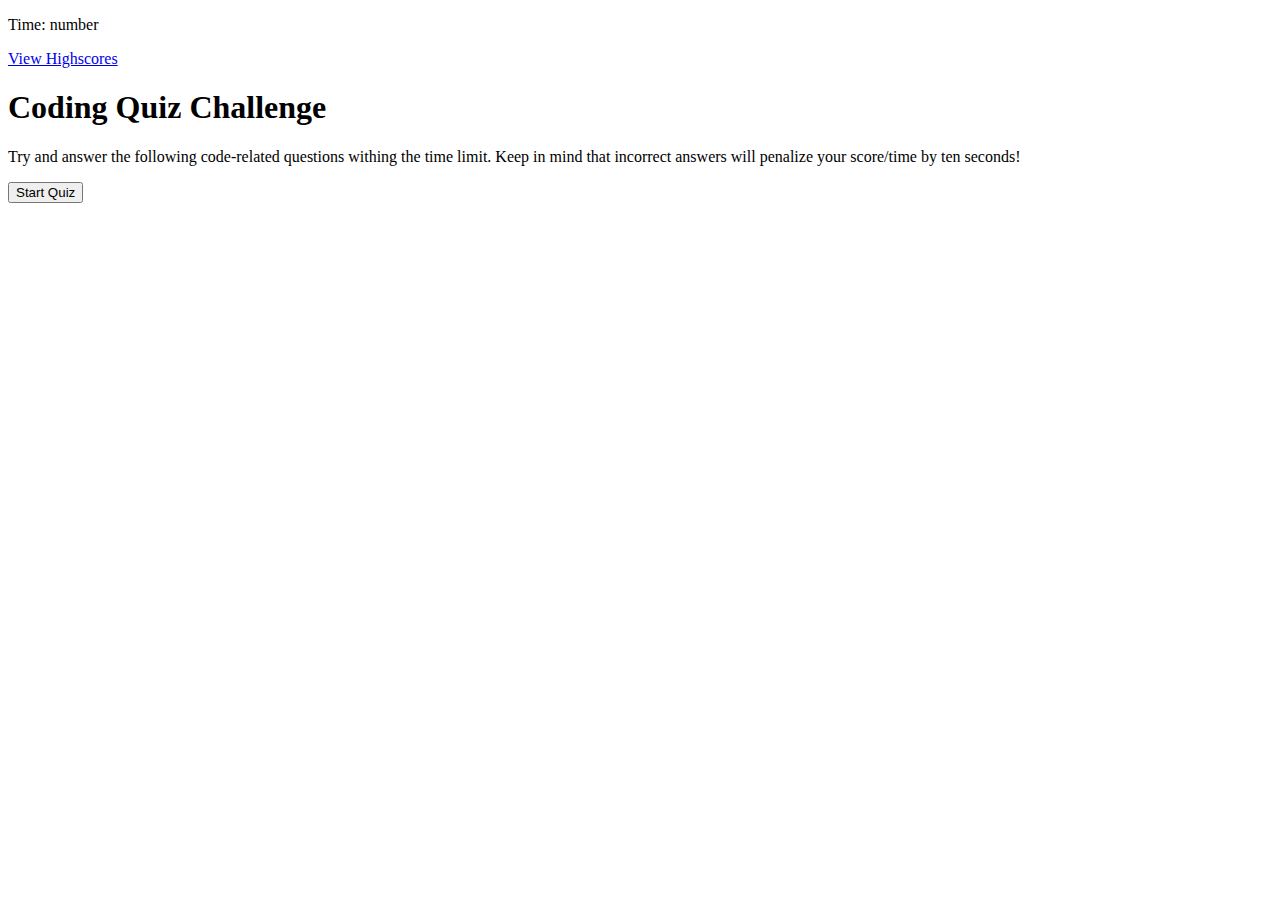
==== main/index.html @ 58d0baf4 "put div with timer/highscore above section with questions/answers, changed q/a to q/a I'll use, comm" ====
<!DOCTYPE html>
<html lang="en">
<head>
    <meta charset="UTF-8">
    <meta http-equiv="X-UA-Compatible" content="IE=edge">
    <meta name="viewport" content="width=device-width, initial-scale=1.0">
    <link rel="stylesheet" href="assets/style.css">
    <title>Code Quiz</title>

</head>
<body>
    <!-- need 3-5 containers to access -->
    <div>
        <section>
            <p id= "timer">Time: number</p>
        </section>

        <section>
            <a id= "highScore" href="#">View Highscores</a>    
        </section>
    </div>

    <section id= "center">
        <h1 id= "question">Coding Quiz Challenge</h1>
        <ol id= "answer">
            <li id="1"></li>
            <li id="2"></li>
            <li id="3"></li>
            <li id="4"></li>
            <!-- <li><button id="1"></button></li>
            <li><button id="2"></button></li>
            <li><button id="3"></button></li>
            <li><button id="4"></button></li> -->

            <!--have click event to determine if they chose right answer, 
               if/else statement to reduce time if wrong and display Correct/Wrong below answers -->
        </ol>
        <h2 id= "result"></h2>    
        <!-- use textContent to display the correct or wrong as well as for question/answers -->
    </section>

    <script src= "assets/main.js"></script>
</body>
</html>
---- main/assets/style.css ----
body {
    background-color: white;
}

#answer, #result {
    display: none;
}
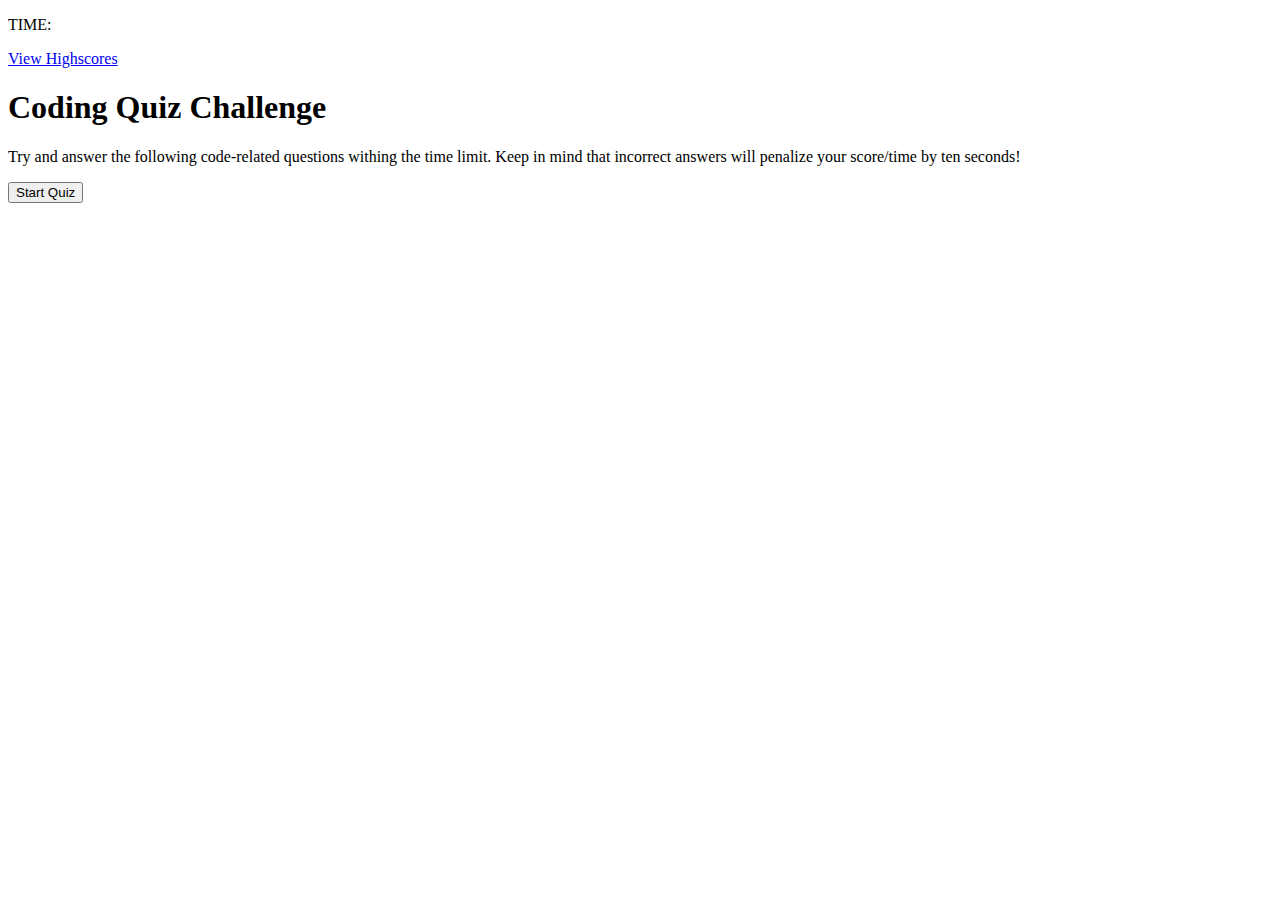
==== commit 540f6521: "added p tag within p tag so TIME is always on screen, added function for countdwon including seconds" ====
--- a/main/index.html
+++ b/main/index.html
@@ -12,7 +12,7 @@
     <!-- need 3-5 containers to access -->
     <div>
         <section>
-            <p id= "timer">Time: number</p>
+            <p>TIME:<p id= "timer"></p></p>
         </section>
 
         <section>
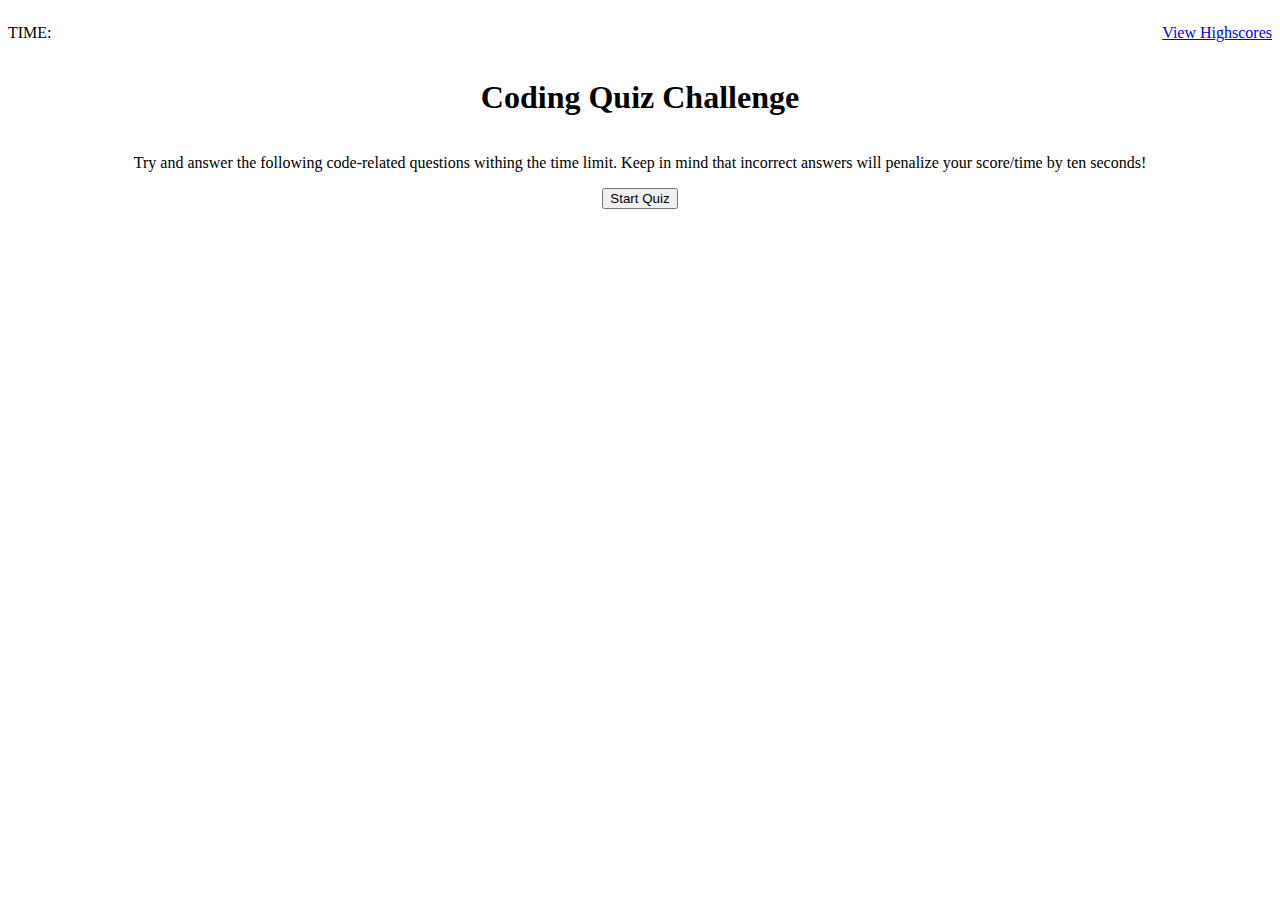
==== commit 400e285c: "added style in css for li and clock, gave section holding time id, moved event listeners for answers" ====
--- a/main/index.html
+++ b/main/index.html
@@ -11,8 +11,8 @@
 <body>
     <!-- need 3-5 containers to access -->
     <div>
-        <section>
-            <p>TIME:<p id= "timer"></p></p>
+        <section id= "clock">
+            <p>TIME:<p id= "time"></p></p>
         </section>
 
         <section>
@@ -35,6 +35,8 @@
             <!--have click event to determine if they chose right answer, 
                if/else statement to reduce time if wrong and display Correct/Wrong below answers -->
         </ol>
+    </section>
+    <section>
         <h2 id= "result"></h2>    
         <!-- use textContent to display the correct or wrong as well as for question/answers -->
     </section>
--- a/main/assets/style.css
+++ b/main/assets/style.css
@@ -1,7 +1,30 @@
 body {
     background-color: white;
+}
+
+div {
+    display: flex;
+    justify-content: space-between;
+    align-items: center;
+}
+
+li {
+    padding: 10px 5px;
 }
 
 #answer, #result {
     display: none;
 }
+
+#center {
+    display: flex;
+    flex-flow: column;
+    align-items: center;
+}
+#question {
+    text-align: center;
+}
+
+#clock {
+    display: flex;
+}
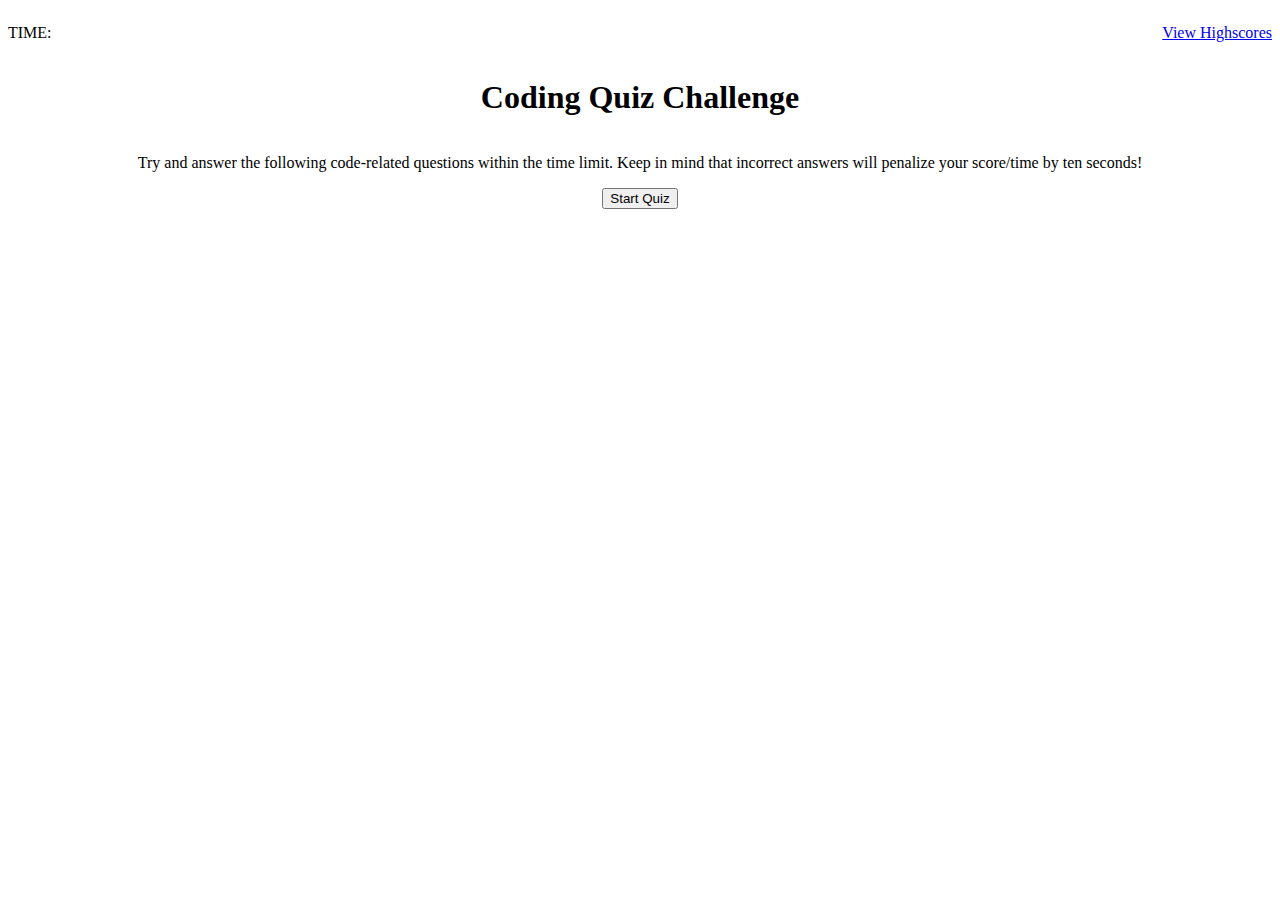
==== commit 3a4a82f5: "created form with label/input/submit in html, added styles to this form in JS for when to be present" ====
--- a/main/index.html
+++ b/main/index.html
@@ -27,14 +27,12 @@
             <li id="2"></li>
             <li id="3"></li>
             <li id="4"></li>
-            <!-- <li><button id="1"></button></li>
-            <li><button id="2"></button></li>
-            <li><button id="3"></button></li>
-            <li><button id="4"></button></li> -->
-
-            <!--have click event to determine if they chose right answer, 
-               if/else statement to reduce time if wrong and display Correct/Wrong below answers -->
         </ol>
+        <form id= userForm>
+            <label for="initial-text">Enter Initials:</label>
+            <input type="text" placeholder="Your initials here" id="initial-text" name="initial-text">
+            <input type="submit" value="submit">
+        </form>
     </section>
     <section>
         <h2 id= "result"></h2>    
--- a/main/assets/style.css
+++ b/main/assets/style.css
@@ -28,3 +28,7 @@
 #clock {
     display: flex;
 }
+
+#result {
+    text-align: center;
+}
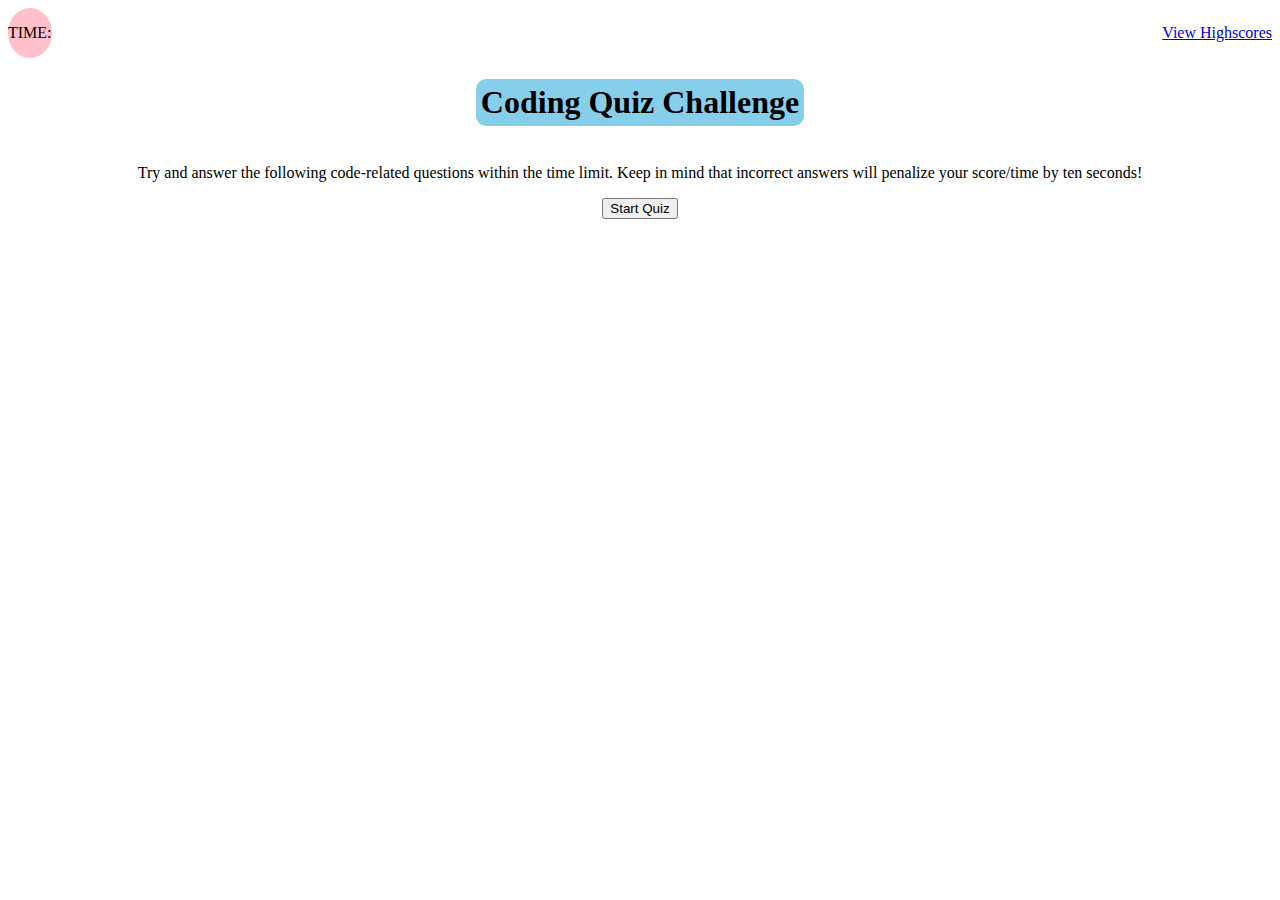
==== commit 47976f69: "removed initial h1 tag and added it in intial function is JS, added click event for gobackbutton tha" ====
--- a/main/index.html
+++ b/main/index.html
@@ -21,7 +21,7 @@
     </div>
 
     <section id= "center">
-        <h1 id= "question">Coding Quiz Challenge</h1>
+        <h1 id= "question"></h1>
         <ol id= "answer">
             <li id="1"></li>
             <li id="2"></li>
@@ -34,7 +34,7 @@
             <input type="submit" value="submit">
         </form>
     </section>
-    <section>
+    <section id = "bottom">
         <h2 id= "result"></h2>    
         <!-- use textContent to display the correct or wrong as well as for question/answers -->
     </section>
--- a/main/assets/style.css
+++ b/main/assets/style.css
@@ -10,6 +10,10 @@
 
 li {
     padding: 10px 5px;
+    margin: 5px;
+    background-color: skyblue;
+    border: black solid 3px;
+    border-radius: 10px;
 }
 
 #answer, #result {
@@ -23,12 +27,26 @@
 }
 #question {
     text-align: center;
+    padding: 5px;
+    background-color: skyblue;
+    border: 5px;
+    border-radius: 10px;
 }
 
 #clock {
     display: flex;
+    background-color: pink;
+    border: 5px;
+    border-radius: 100%;
 }
 
 #result {
     text-align: center;
 }
+
+#bottom {
+    margin: auto;
+    display: flex;
+    max-width: 50%;
+    justify-content: space-between;
+}